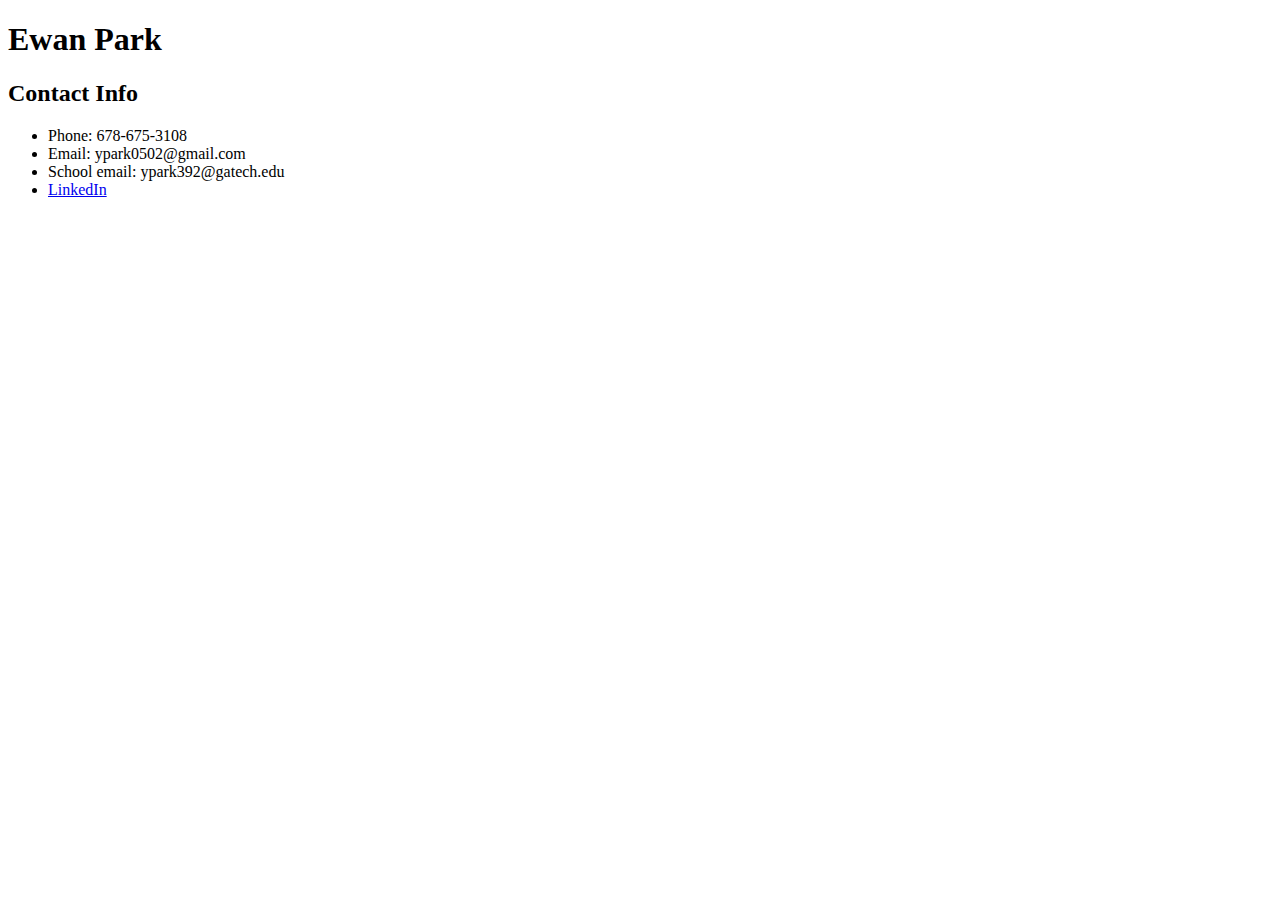
==== contact.html @ 420c77de "Added contact page" ====
<!DOCTYPE html>
<html lang="en">
<head>
    <meta charset="UTF-8">
    <meta http-equiv="X-UA-Compatible" content="IE=edge">
    <meta name="viewport" content="width=device-width, initial-scale=1.0">
    <title>Contact Info</title>
</head>
<body>
    <h1>Ewan Park</h1>
    <h2>Contact Info</h2>
    <ul>
        <li>Phone: 678-675-3108</li>
        <li>Email: ypark0502@gmail.com</li>
        <li>School email: ypark392@gatech.edu</li>
        <li><a href="https://www.linkedin.com/in/ewan-park/">LinkedIn</a></li>
    </ul>
</body>
</html>
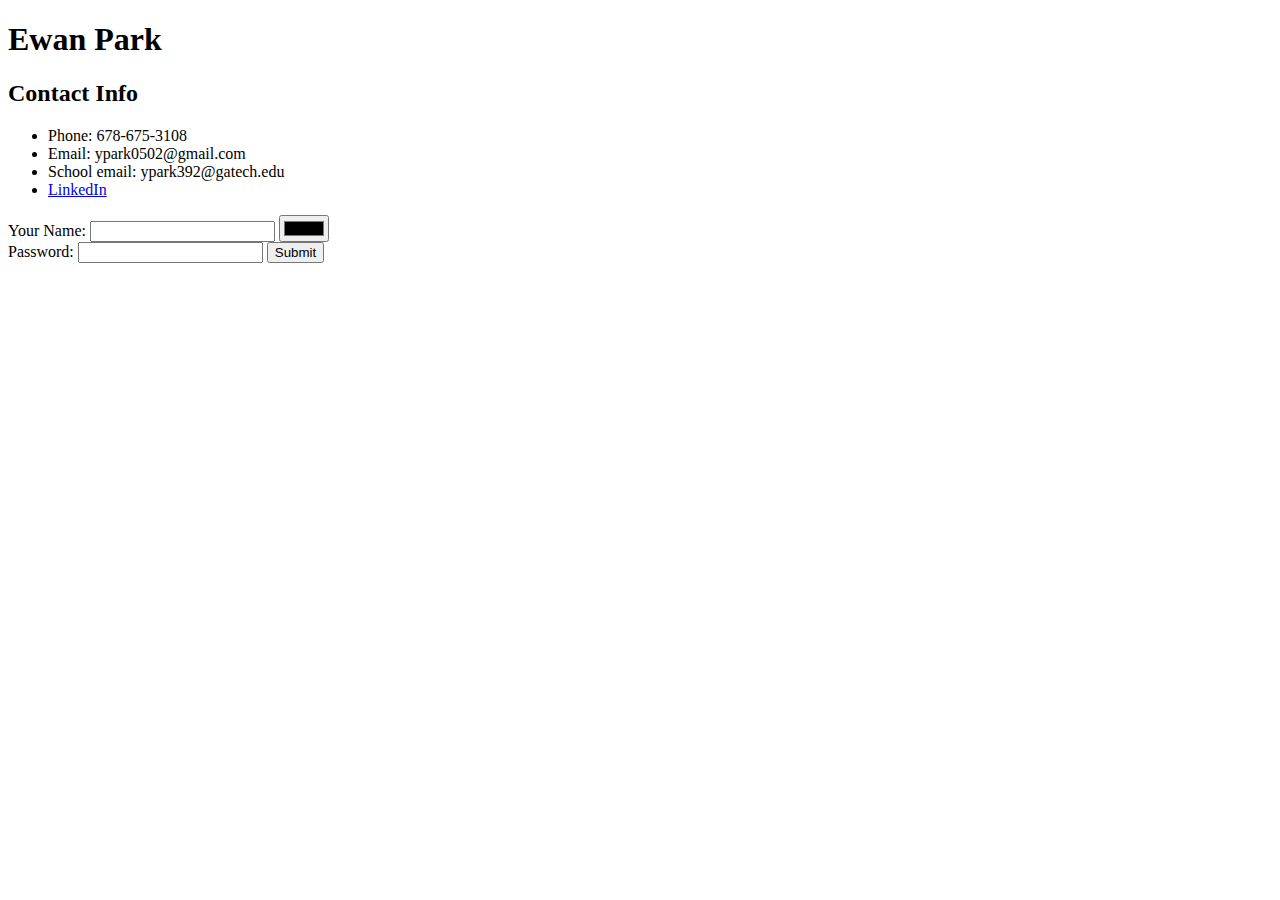
==== commit d212f901: "Index tables and Contact forms implemented" ====
--- a/contact.html
+++ b/contact.html
@@ -15,5 +15,14 @@
         <li>School email: ypark392@gatech.edu</li>
         <li><a href="https://www.linkedin.com/in/ewan-park/">LinkedIn</a></li>
     </ul>
+
+    <form class="" action="index.html" method="post">
+        <label for="">Your Name:</label>
+        <input type="text">
+        <input type="color" name="" id=""> <br>
+        <label for="">Password:</label>
+        <input type="password">
+        <input type="submit">
+    </form>
 </body>
 </html>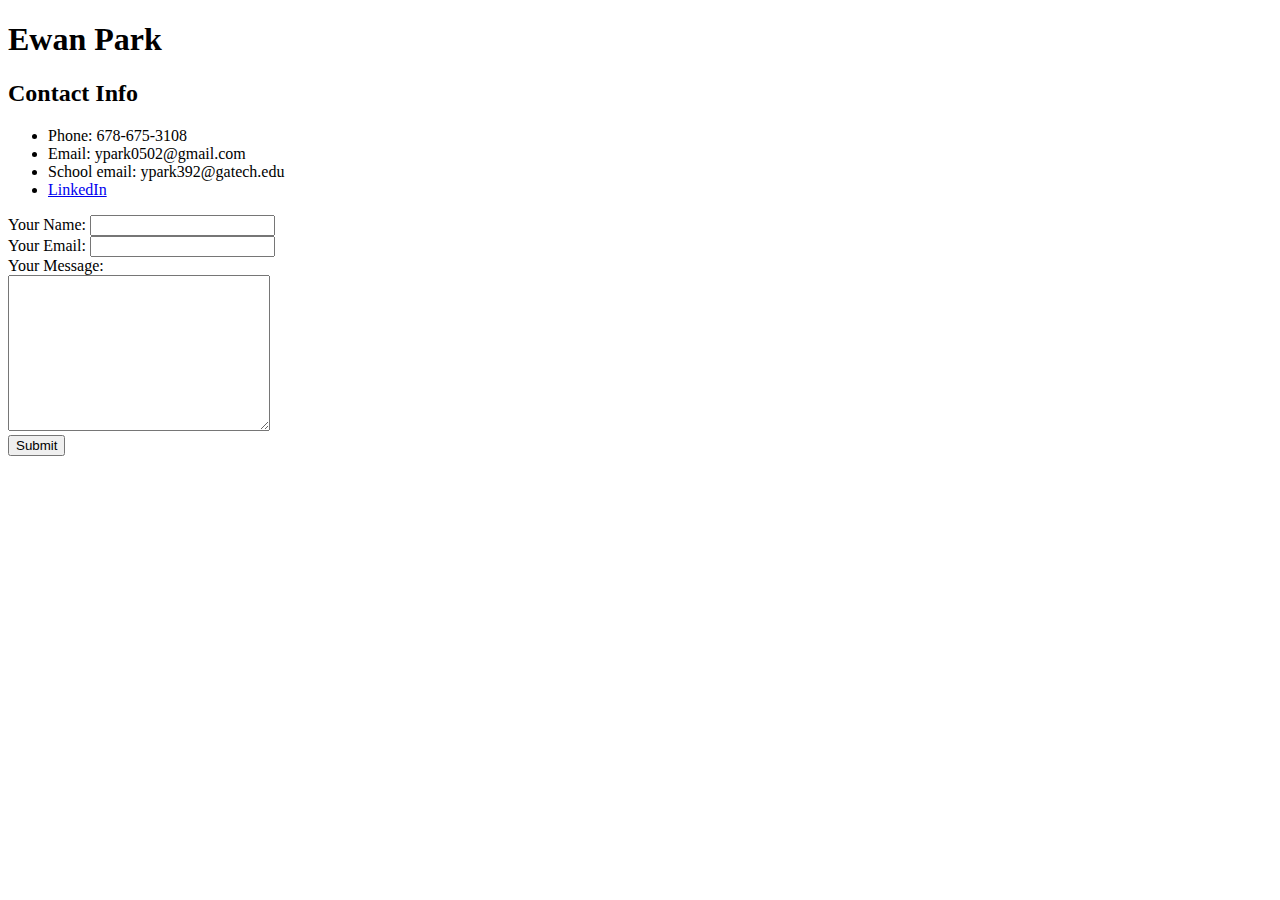
==== commit 56178fcc: "Basic email form implemented" ====
--- a/contact.html
+++ b/contact.html
@@ -16,12 +16,13 @@
         <li><a href="https://www.linkedin.com/in/ewan-park/">LinkedIn</a></li>
     </ul>
 
-    <form class="" action="index.html" method="post">
+    <form action="mailto:ypark0502@gmail.com" method="post" enctype="text/plain">
         <label for="">Your Name:</label>
-        <input type="text">
-        <input type="color" name="" id=""> <br>
-        <label for="">Password:</label>
-        <input type="password">
+        <input type="text" name="yourName"><br>
+        <label for="">Your Email:</label>
+        <input type="email"name="yourEmail"><br>
+        <label for="">Your Message:</label><br>
+        <textarea name="" id="" cols="30" rows="10" name="yourMessage"></textarea><br>
         <input type="submit">
     </form>
 </body>
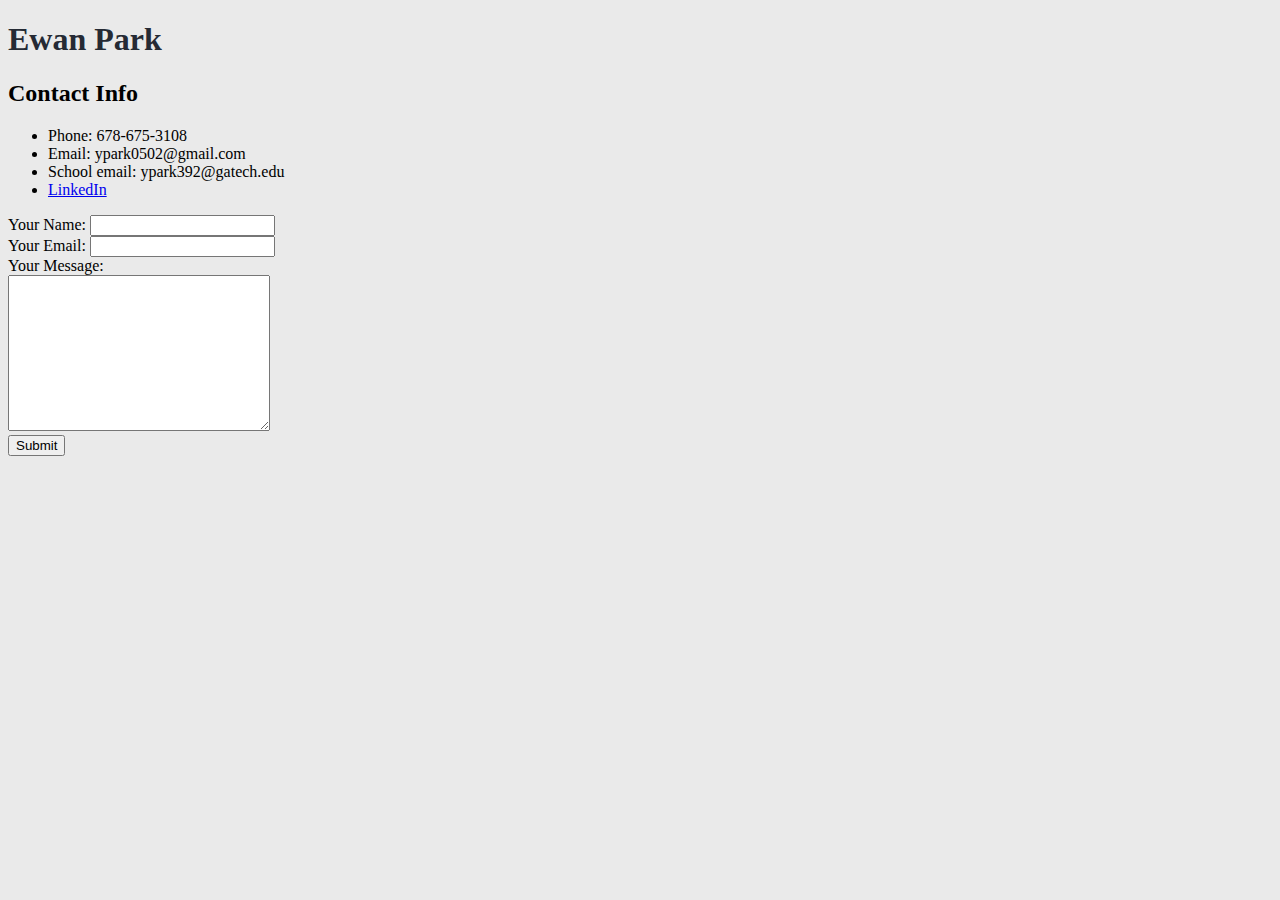
==== commit 02d0dafd: "External CSS implementation" ====
--- a/contact.html
+++ b/contact.html
@@ -5,6 +5,7 @@
     <meta http-equiv="X-UA-Compatible" content="IE=edge">
     <meta name="viewport" content="width=device-width, initial-scale=1.0">
     <title>Contact Info</title>
+    <link rel="stylesheet" href="css/styles.css">
 </head>
 <body>
     <h1>Ewan Park</h1>
--- a/css/styles.css
+++ b/css/styles.css
@@ -0,0 +1,16 @@
+body {
+    background-color: #EAEAEA;
+}
+hr {
+    border-style: none;
+    border-top-style: dotted;
+    border-color: grey;
+    border-width: 5px;
+    width: 10%;
+}
+h1 {
+    color: #252A34;
+}
+h3 {
+    color: #66BFBF;
+}